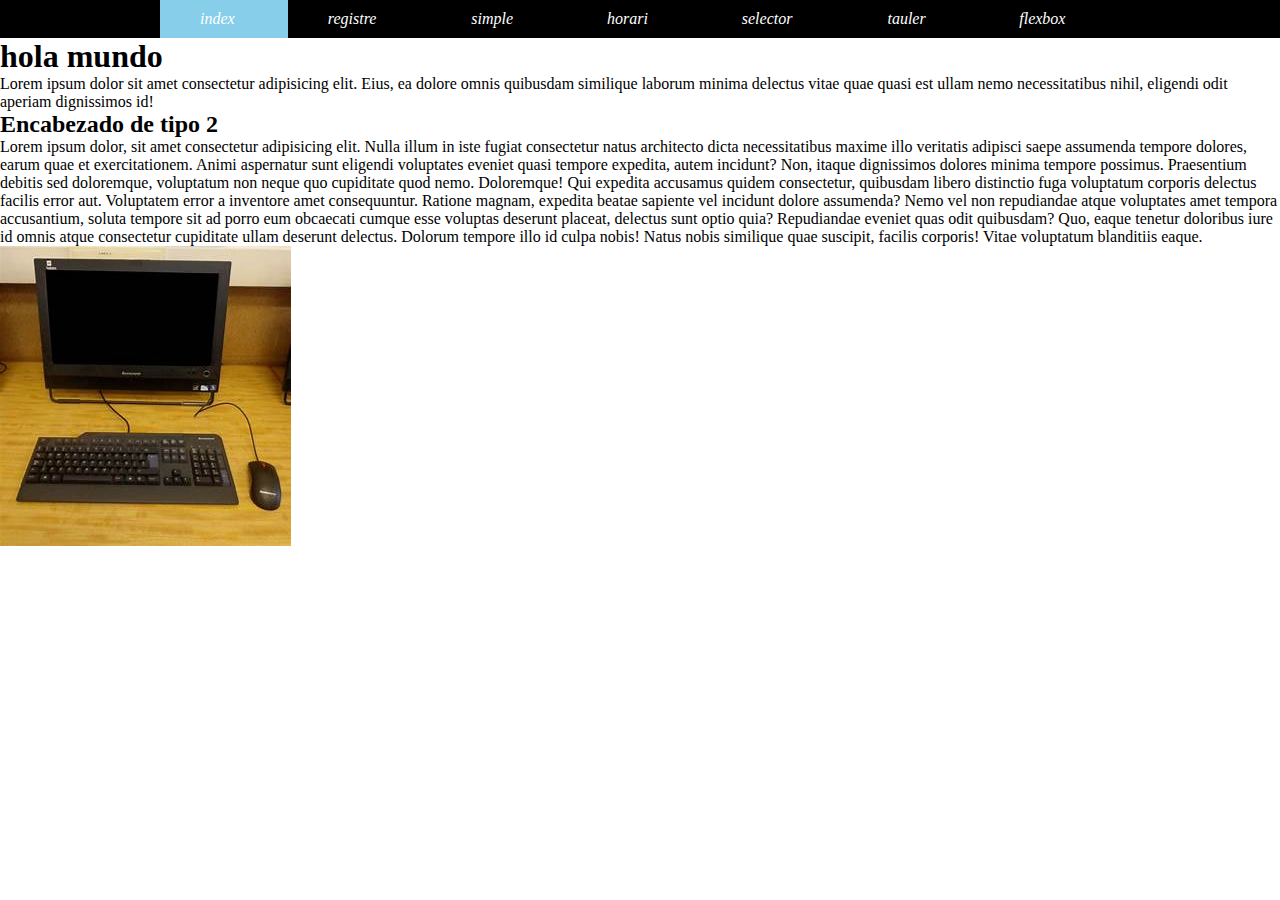
==== index.html @ 98bb81ec "intento1" ====
<!DOCTYPE html>
<html lang="es">
<head>
    <meta charset="UTF-8">
    <meta http-equiv="X-UA-Compatible" content="IE=edge">
    <meta name="viewport" content="width=device-width, initial-scale=1.0">
    <title>Introduccion</title>
    <link href="css/menu.css" rel="stylesheet" >
    <link href="css/style.css" rel="stylesheet" >
</head>
<header>
    <nav id="menu">
        <ul>
            <li id="Pulsar"><a href="index.html">index</a></li>
            <li><a href="registre.html">registre</a></li>
            <li ><a href="simple.html">simple</a></li>
            <li ><a href="horari.html">horari</a></li>
            <li><a href="selector.html">selector</a></li>
            <li><a href="tauler.html">tauler</a></li>
            <li><a href="flexbox.html">flexbox</a></li>
        </ul>
    </nav>
</header>
<body>
<h1>hola mundo</h1>
    <p>
        Lorem ipsum dolor sit amet consectetur adipisicing elit. Eius, ea dolore omnis quibusdam similique laborum minima delectus vitae quae quasi est ullam nemo necessitatibus nihil, eligendi odit aperiam dignissimos id!
    </p>
    <h2>Encabezado de tipo 2</h2>
    <p>
        Lorem ipsum dolor, sit amet consectetur adipisicing elit. Nulla illum in iste fugiat consectetur natus architecto dicta necessitatibus maxime illo veritatis adipisci saepe assumenda tempore dolores, earum quae et exercitationem.
        Animi aspernatur sunt eligendi voluptates eveniet quasi tempore expedita, autem incidunt? Non, itaque dignissimos dolores minima tempore possimus. Praesentium debitis sed doloremque, voluptatum non neque quo cupiditate quod nemo. Doloremque!
        Qui expedita accusamus quidem consectetur, quibusdam libero distinctio fuga voluptatum corporis delectus facilis error aut. Voluptatem error a inventore amet consequuntur. Ratione magnam, expedita beatae sapiente vel incidunt dolore assumenda?
        Nemo vel non repudiandae atque voluptates amet tempora accusantium, soluta tempore sit ad porro eum obcaecati cumque esse voluptas deserunt placeat, delectus sunt optio quia? Repudiandae eveniet quas odit quibusdam?
        Quo, eaque tenetur doloribus iure id omnis atque consectetur cupiditate ullam deserunt delectus. Dolorum tempore illo id culpa nobis! Natus nobis similique quae suscipit, facilis corporis! Vitae voluptatum blanditiis eaque.
    </p>

    <img src="img/th (3).jfif" alt="" srcset="">
</body>
</html>
---- css/menu.css ----
*{
    margin: 0;
    padding: 0;
}
header{
    width: 100%;
    background-color: black;
}
#menu{
    width: 75%;
    margin: 0 auto;
}


#menu ul{
    list-style: none;
    margin: 0;
    padding: 0;
    display: table;
    width: 100%;
}

#menu ul li{
    display: table-cell;
}

#menu ul li a{
    color: white;
    display: block;
    padding: 10px 40px;
    text-decoration: none;
    font-style: oblique;
}

#menu ul li a:hover{
    background-color: royalblue;
}

#Pulsar{
background-color: skyblue;
}
---- css/style.css ----
.table{
    border-spacing: 0;
    border-width: 7px;
}
td{
    text-align: center;
    border-color: royalblue;
}

th{
    text-align: center;
    border-color: royalblue;
}
.Horari {
background: yellow;
text-decoration: silver;
}

.Hora{
    background: aquamarine;
    text-decoration: silver;
}

.SX{
    background: violet;
    color: green;
}

.Segu{
    background: tomato;
    color:white ;
}

.SOX{
    background: greenyellow;
    color: chocolate;
}

.AP{
    background: orange;
    color: brown;
}

.EI{
    background: paleturquoise;
    color: red;
}

.Pati{
    background: peachpuff;
    color: blue;
}
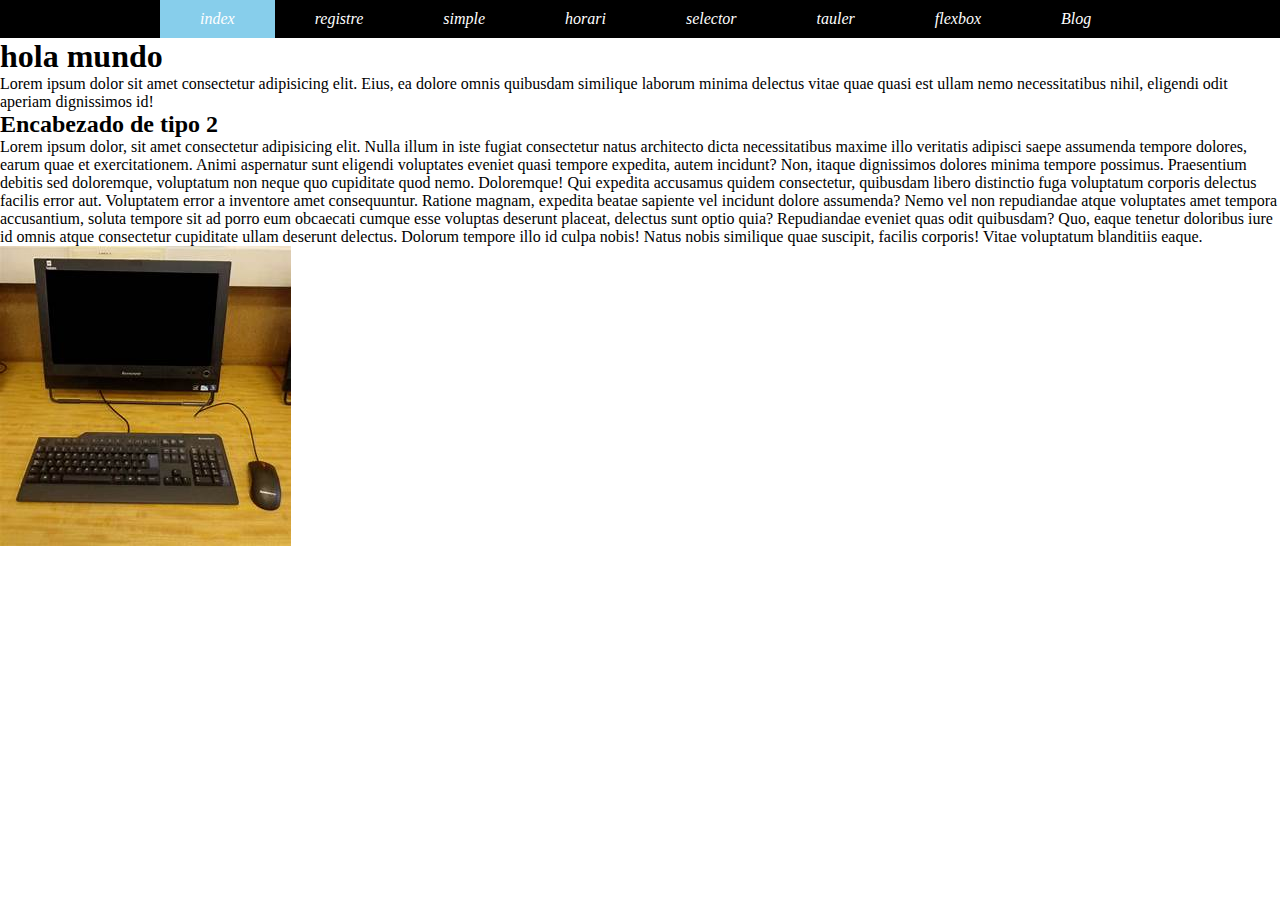
==== commit d6890a55: "Blog" ====
--- a/index.html
+++ b/index.html
@@ -18,6 +18,7 @@
             <li><a href="selector.html">selector</a></li>
             <li><a href="tauler.html">tauler</a></li>
             <li><a href="flexbox.html">flexbox</a></li>
+            <li><a href="blog.html">Blog</a></li>
         </ul>
     </nav>
 </header>
--- a/css/menu.css
+++ b/css/menu.css
@@ -10,8 +10,6 @@
     width: 75%;
     margin: 0 auto;
 }
-
-
 #menu ul{
     list-style: none;
     margin: 0;
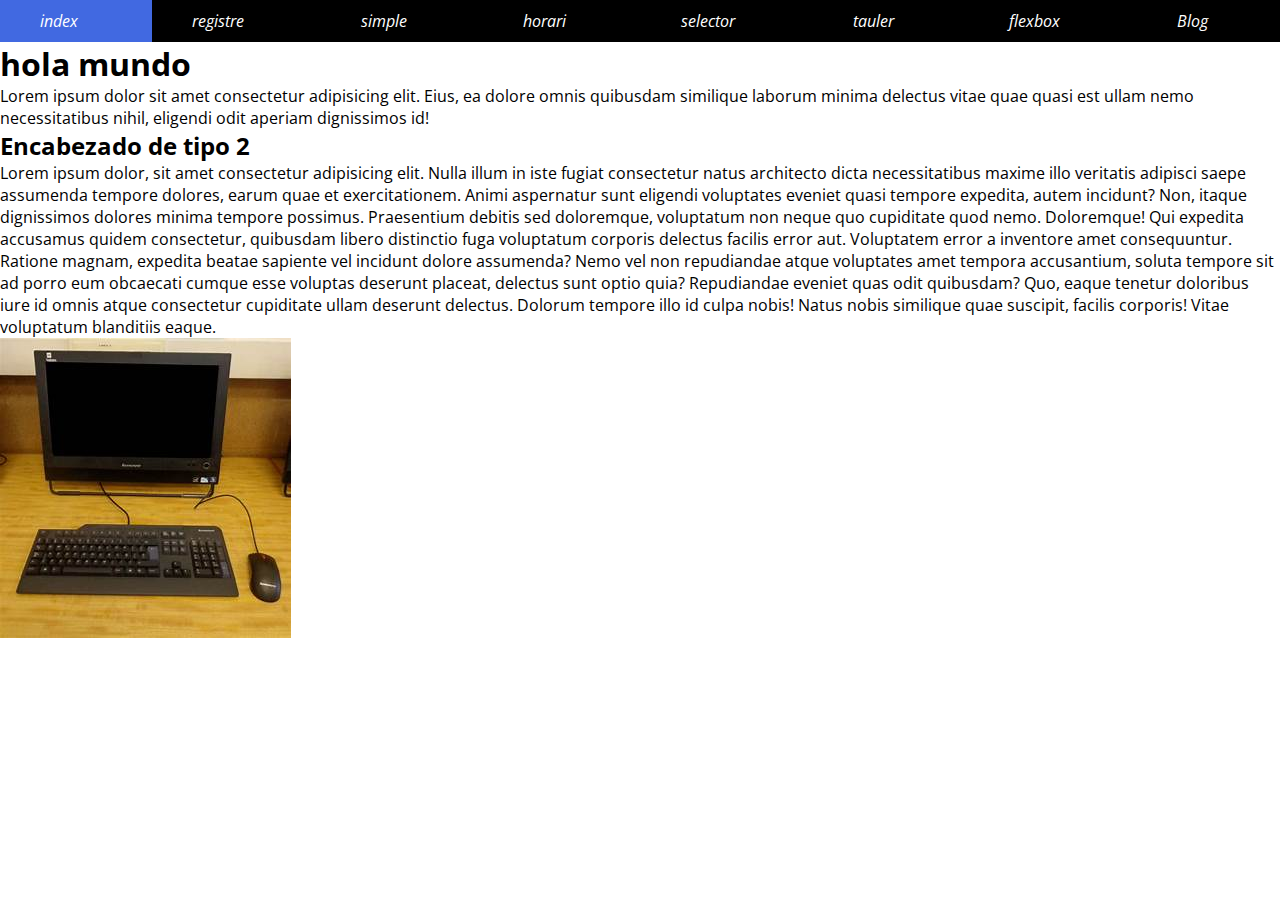
==== commit 61bbda0e: "responsive" ====
--- a/index.html
+++ b/index.html
@@ -5,17 +5,25 @@
     <meta http-equiv="X-UA-Compatible" content="IE=edge">
     <meta name="viewport" content="width=device-width, initial-scale=1.0">
     <title>Introduccion</title>
+    <link rel="preconnect" href="https://fonts.googleapis.com">
+    <link rel="preconnect" href="https://fonts.gstatic.com" crossorigin>
+    <link href="https://fonts.googleapis.com/css2?family=Open+Sans&display=swap" rel="stylesheet">
     <link href="css/menu.css" rel="stylesheet" >
     <link href="css/style.css" rel="stylesheet" >
 </head>
 <header>
-    <nav id="menu">
-        <ul>
+    <nav>
+        <div class="hamburguer">
+            <div class="lines line-top"></div>
+            <div class="lines line-mid"></div>
+            <div class="lines line-bottom"></div>
+        </div>
+        <ul id="menu" class="hide">
             <li id="Pulsar"><a href="index.html">index</a></li>
             <li><a href="registre.html">registre</a></li>
             <li ><a href="simple.html">simple</a></li>
             <li ><a href="horari.html">horari</a></li>
-            <li><a href="selector.html">selector</a></li>
+            <li><a href="selector2.html">selector</a></li>
             <li><a href="tauler.html">tauler</a></li>
             <li><a href="flexbox.html">flexbox</a></li>
             <li><a href="blog.html">Blog</a></li>
@@ -38,4 +46,5 @@
 
     <img src="img/th (3).jfif" alt="" srcset="">
 </body>
+<script src="js/scripts.js"></script>
 </html>--- a/css/menu.css
+++ b/css/menu.css
@@ -1,28 +1,27 @@
 *{
     margin: 0;
     padding: 0;
+    font-family: 'Open Sans', sans-serif;
 }
 header{
     width: 100%;
     background-color: black;
 }
-#menu{
-    width: 75%;
-    margin: 0 auto;
-}
-#menu ul{
+
+nav ul{
     list-style: none;
     margin: 0;
     padding: 0;
     display: table;
     width: 100%;
+    margin: 0 auto;
 }
 
-#menu ul li{
+nav ul li{
     display: table-cell;
 }
 
-#menu ul li a{
+nav ul li a{
     color: white;
     display: block;
     padding: 10px 40px;
@@ -30,7 +29,7 @@
     font-style: oblique;
 }
 
-#menu ul li a:hover{
+nav ul li a:hover{
     background-color: royalblue;
 }
 
@@ -38,3 +37,38 @@
 background-color: skyblue;
 }
 
+@media screen and (max-width: 411px) {
+    .hamburguer {
+        background-color: var(--backgroud-color);
+        width: 2em;
+        height: 2em;
+        margin: 3em;
+        z-index: 1;
+        cursor: pointer;
+    }
+    .lines {
+        background-color: white;
+        width: 100%;
+        height: 5px;
+        margin: 5px 0;
+        
+    }
+    .hide{
+        display: none;
+    }
+
+    .active{
+        display: list-item;
+    }
+
+    nav ul{
+        display: table;
+        width: 100%;
+    }
+    
+    nav ul li{
+        display: list-item;
+    }
+
+    
+}
